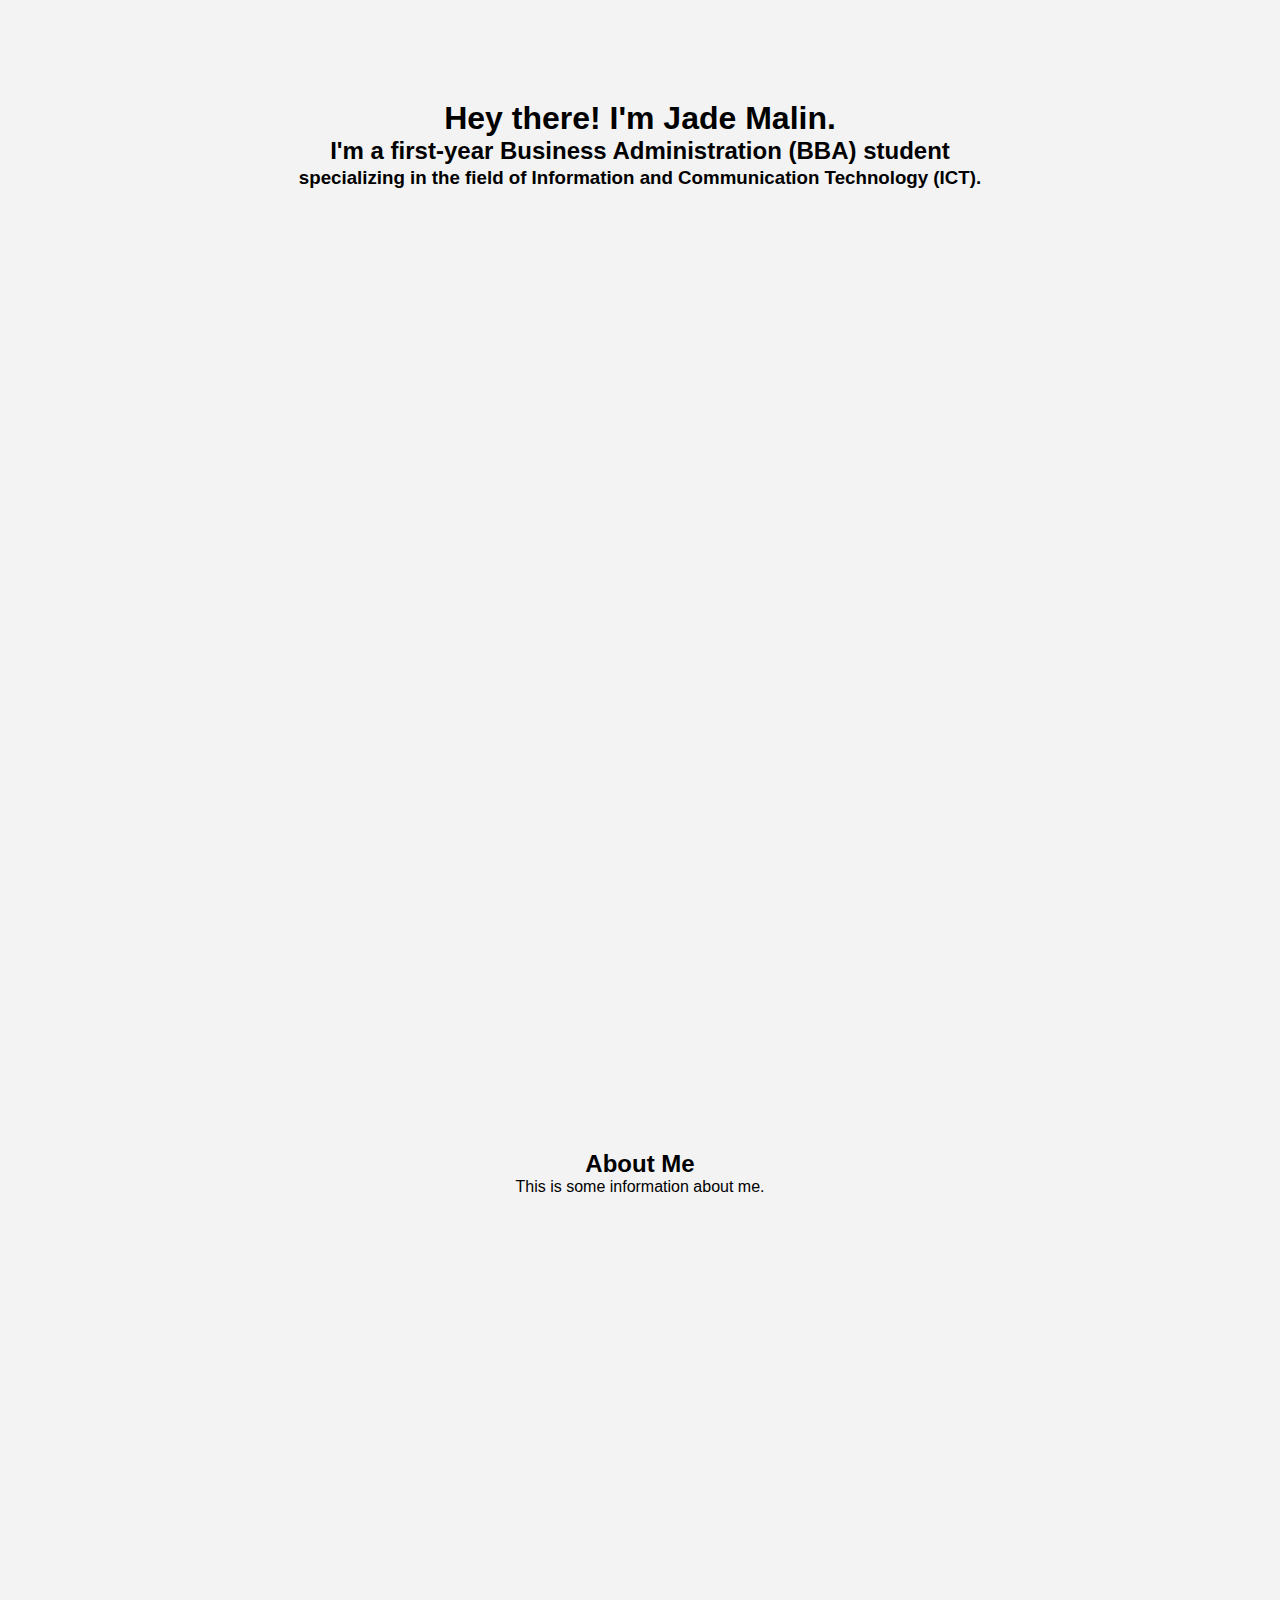
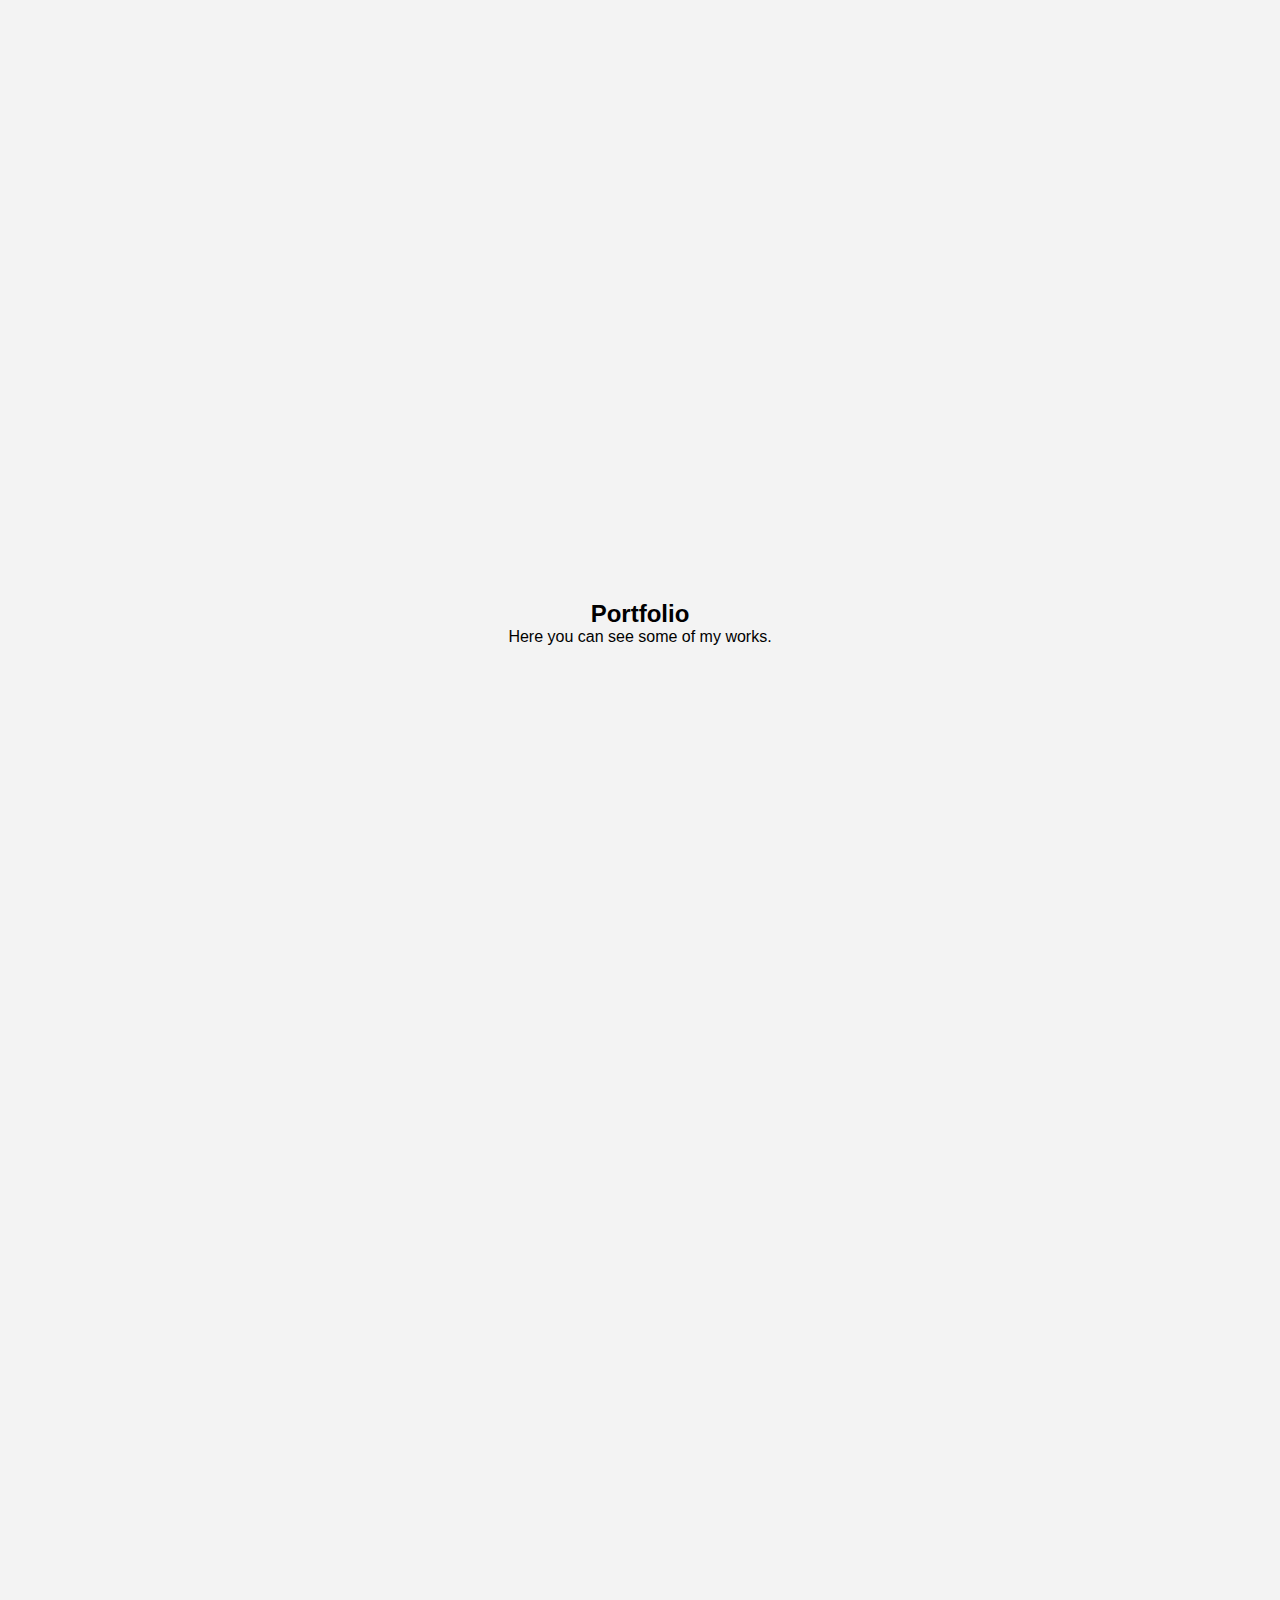
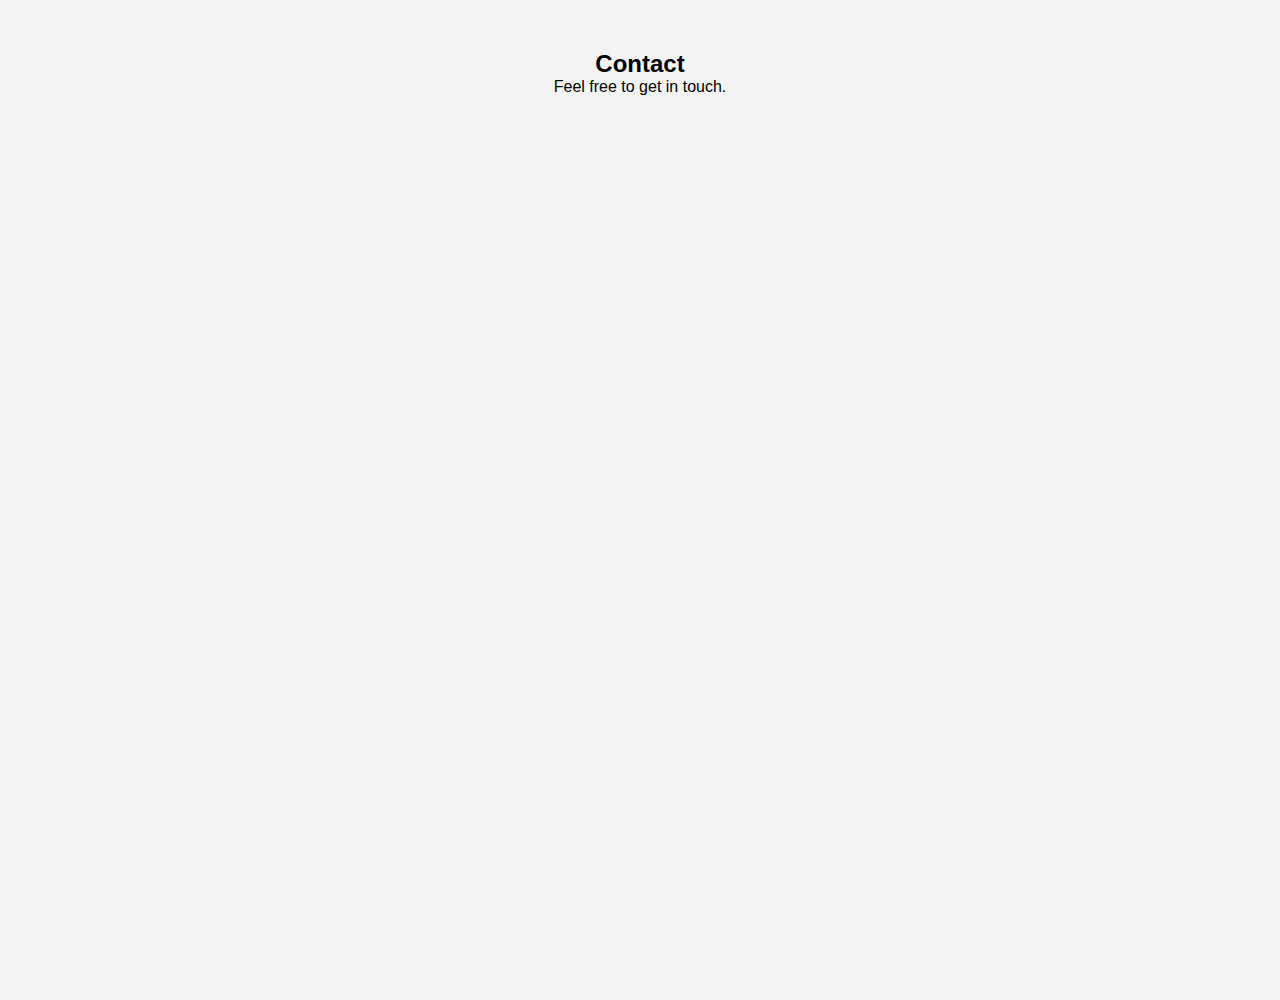
==== Javascript koodiversio/index.html @ 6ff7cad3 "back to top pois" ====
<!DOCTYPE html>
<html>
<head>
  <meta charset="utf-8">
  <title>Jade Malin</title>
  <link rel="stylesheet" href="styles.css">
  <script>

  </script>
</head>
<body>
  
  <div class="section" id="home">
    <header>
      <h1>Hey there! I'm <strong>Jade Malin</strong>.</h1>
      <h2>I'm a first-year Business Administration (BBA) student</h2>
      <h3> specializing in the field of Information and Communication Technology (ICT). </h3>
    </header>
  </div>
  
  <div class="section" id="about">
    <h2>About Me</h2>
    <p>This is some information about me.</p>
  </div>

  <div class="section" id="portfolio">
    <h2>Portfolio</h2>
    <p>Here you can see some of my works.</p>
  </div>

  <div class="section" id="contact">
    <h2>Contact</h2>
    <p>Feel free to get in touch.</p>
  </div>
</body>
</html>
---- Javascript koodiversio/styles.css ----
body, h1, h2, h3, p {
  margin: 0;
  padding: 0;
}

body {
  font-family: Arial, sans-serif;
  background-color: #f3f3f3;
}

.navbar {
  display: flex;
  justify-content: center;
  background-color: #00aaff;
  padding: 10px 0;
}

.navbar a {
  text-decoration: none;
  color: white;
  margin: 0 15px;
}

.section {
  text-align: center;
  padding: 100px 0;
  min-height: calc(100vh - 50px);
}

.section header h2 {
  margin-bottom: 2px;
}

.back-to-top {
  position: fixed;
  bottom: 20px;
  right: 20px;
  background-color: #00aaff;
  color: white;
  padding: 10px 20px;
  border-radius: 5px;
  cursor: pointer;
  display: none;
  opacity: 0.7;
  transition: opacity 0.3s;
}
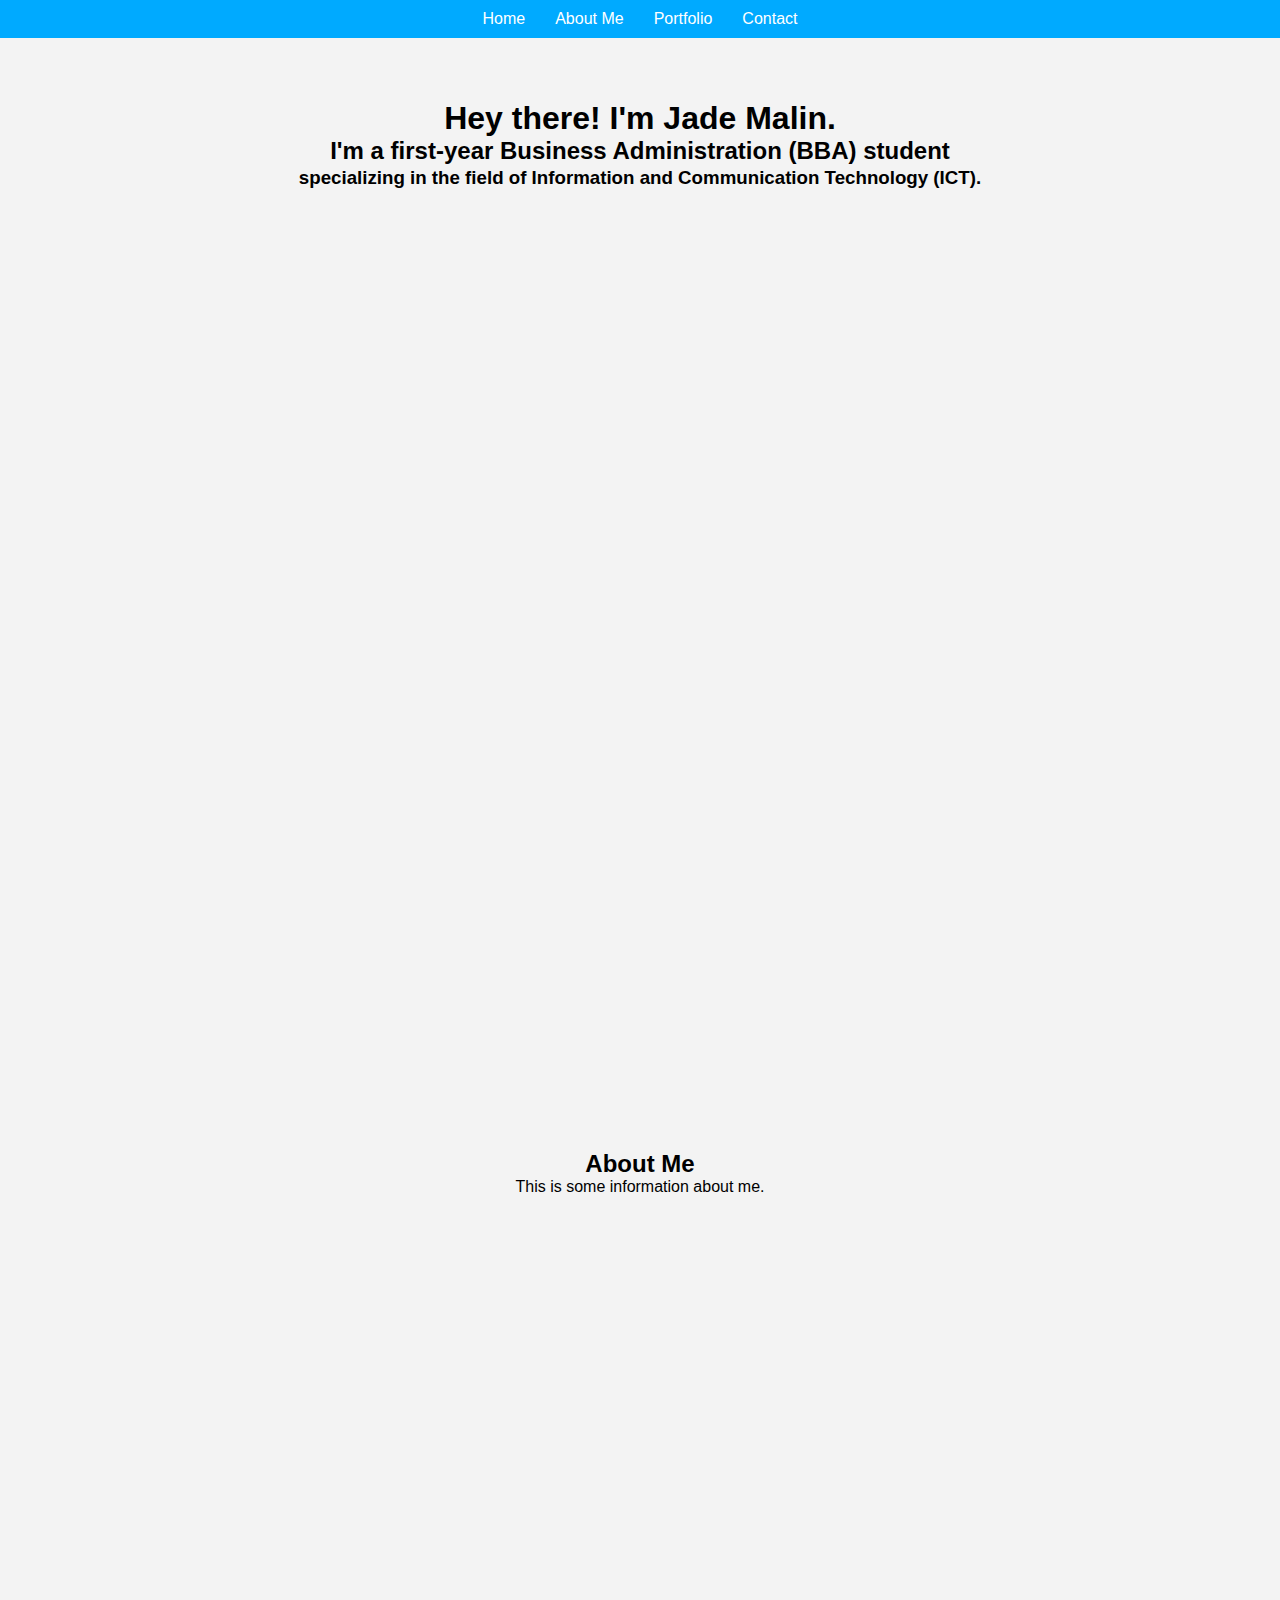
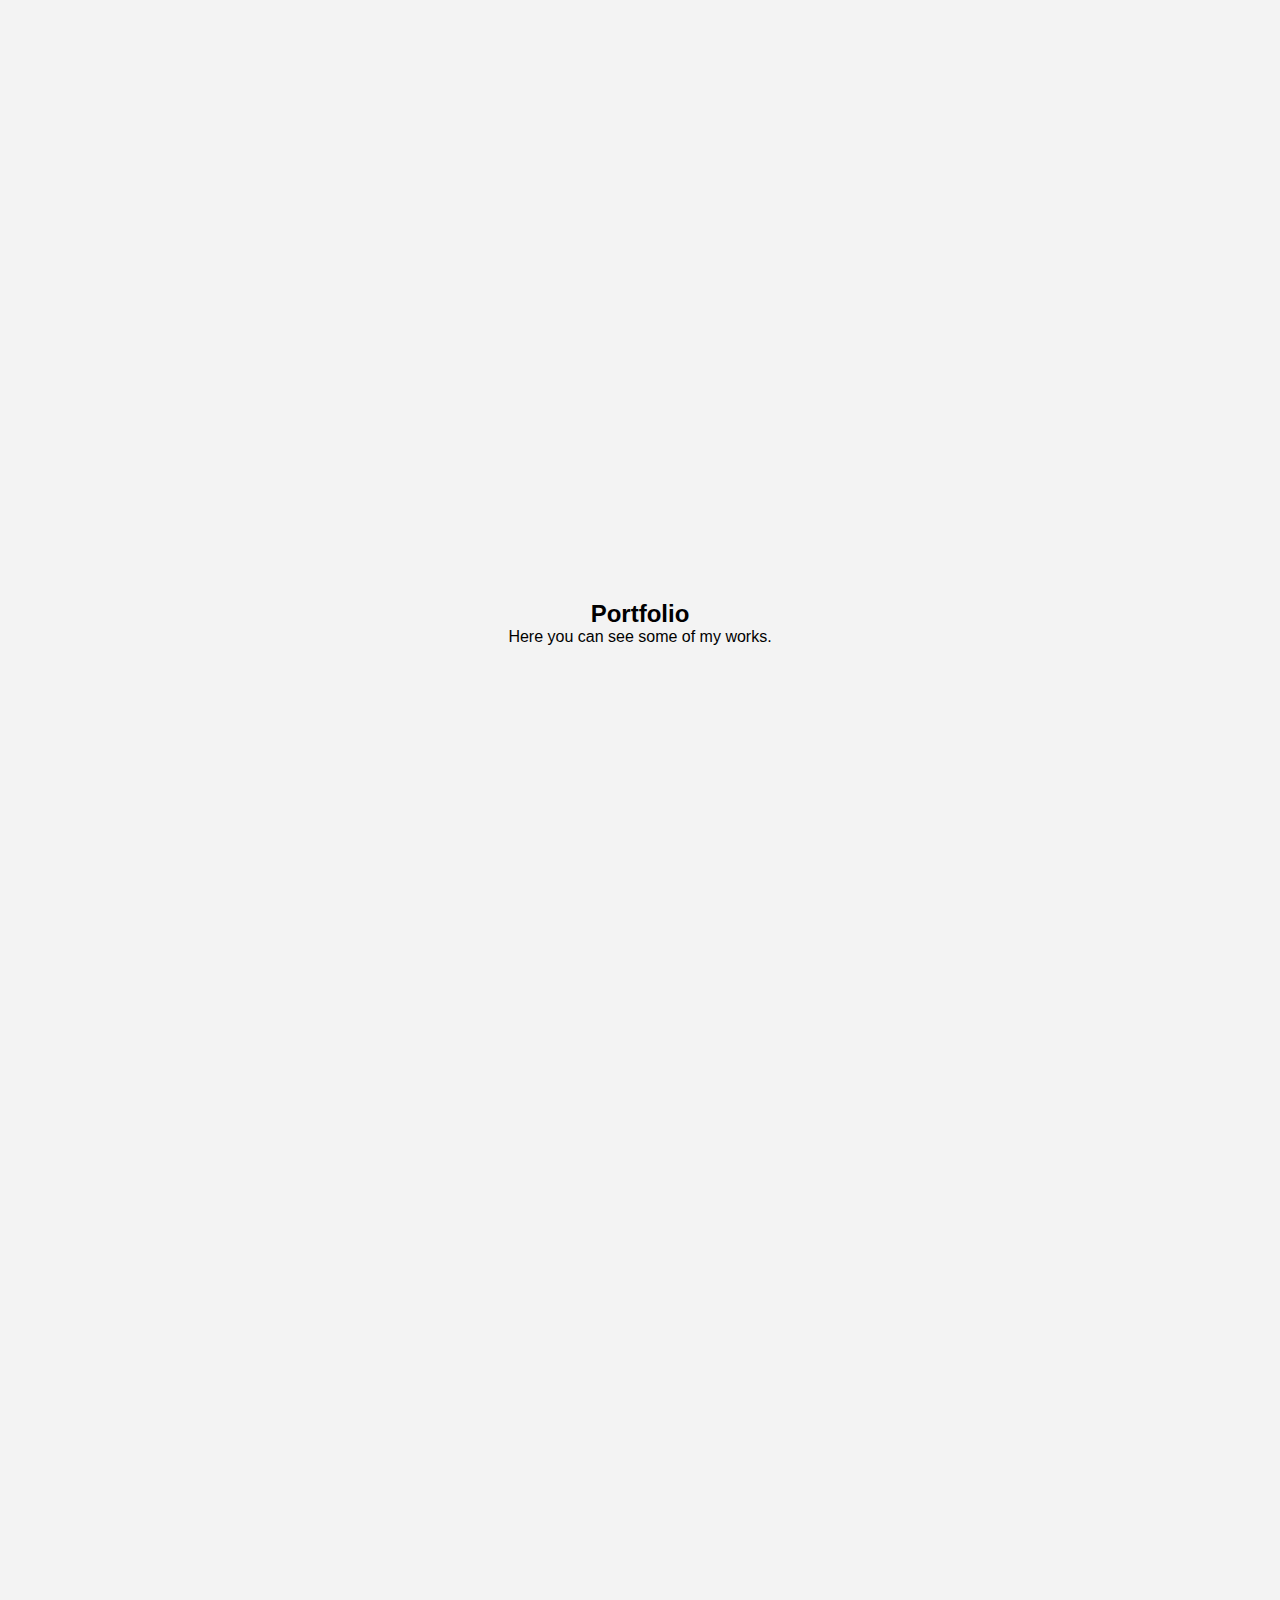
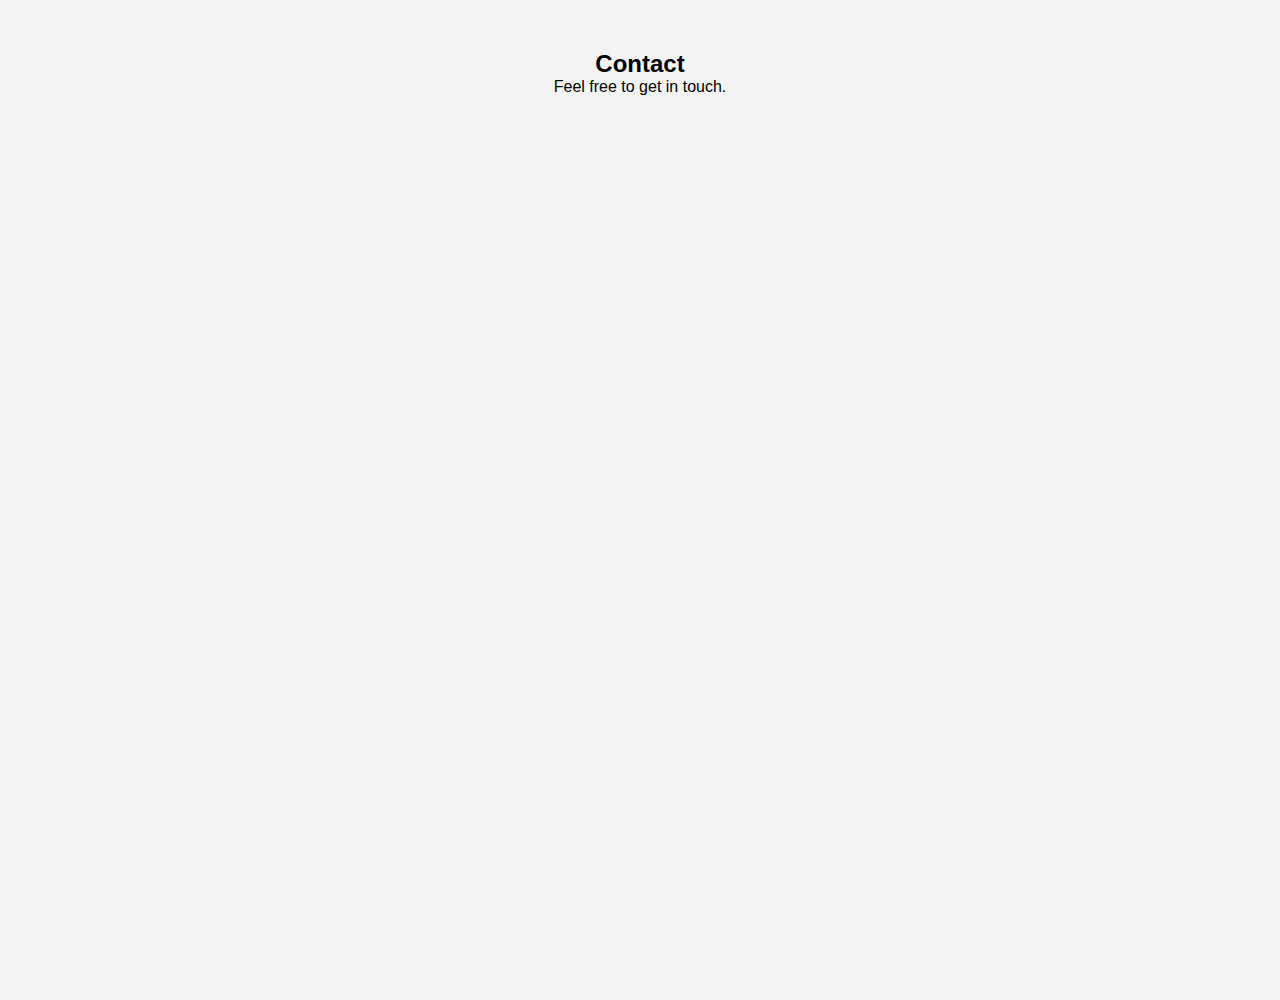
==== commit 0f9b535c: "testing 1 2" ====
--- a/Javascript koodiversio/index.html
+++ b/Javascript koodiversio/index.html
@@ -9,6 +9,12 @@
   </script>
 </head>
 <body>
+  <nav class="navbar">
+    <a href="javascript:void(0);" onclick="scrollToSection('home')">Home</a>
+    <a href="javascript:void(0);" onclick="scrollToSection('about')">About Me</a>
+    <a href="javascript:void(0);" onclick="scrollToSection('portfolio')">Portfolio</a>
+    <a href="javascript:void(0);" onclick="scrollToSection('contact')">Contact</a>
+</nav>
   
   <div class="section" id="home">
     <header>
--- a/Javascript koodiversio/styles.css
+++ b/Javascript koodiversio/styles.css
@@ -14,6 +14,10 @@
   justify-content: center;
   background-color: #00aaff;
   padding: 10px 0;
+  position: fixed;
+  top: 0;
+  width: 100%;
+  z-index: 1000;
 }
 
 .navbar a {
@@ -21,6 +25,7 @@
   color: white;
   margin: 0 15px;
 }
+
 
 .section {
   text-align: center;
@@ -32,16 +37,3 @@
   margin-bottom: 2px;
 }
 
-.back-to-top {
-  position: fixed;
-  bottom: 20px;
-  right: 20px;
-  background-color: #00aaff;
-  color: white;
-  padding: 10px 20px;
-  border-radius: 5px;
-  cursor: pointer;
-  display: none;
-  opacity: 0.7;
-  transition: opacity 0.3s;
-}
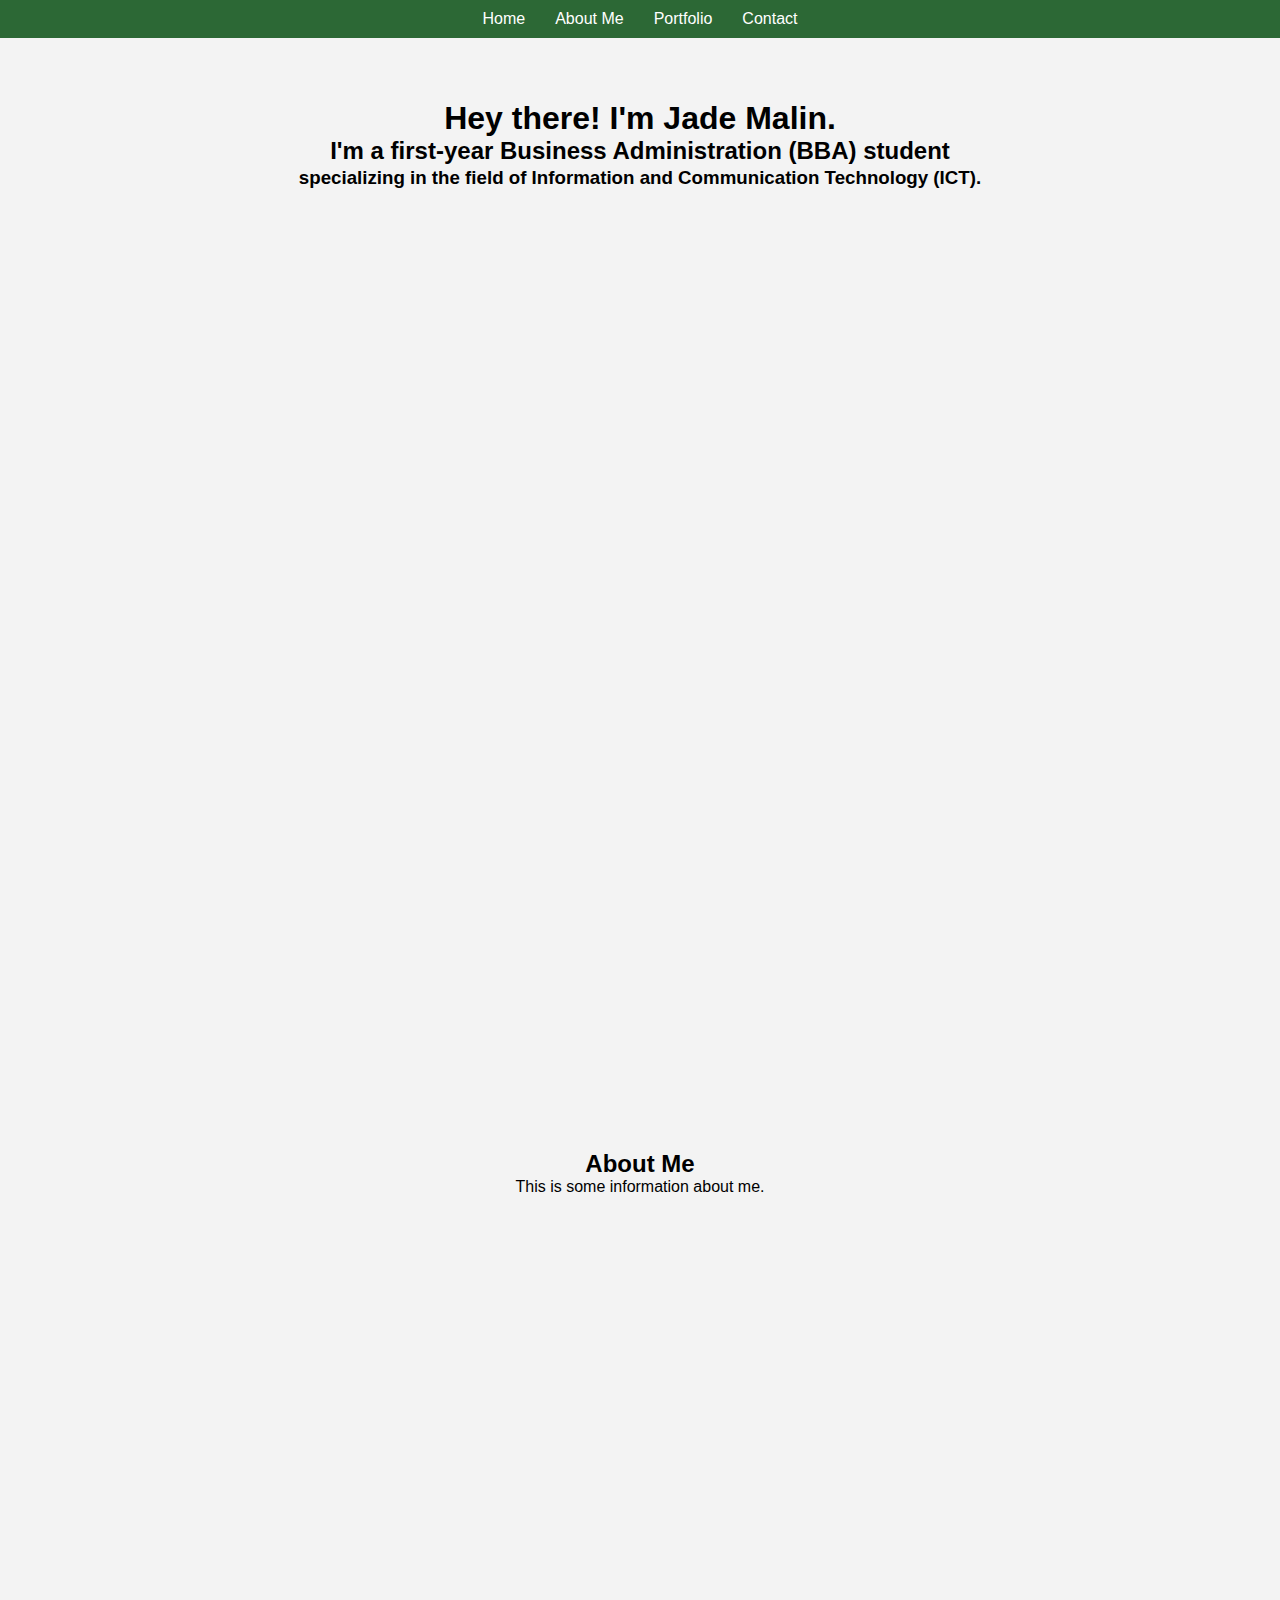
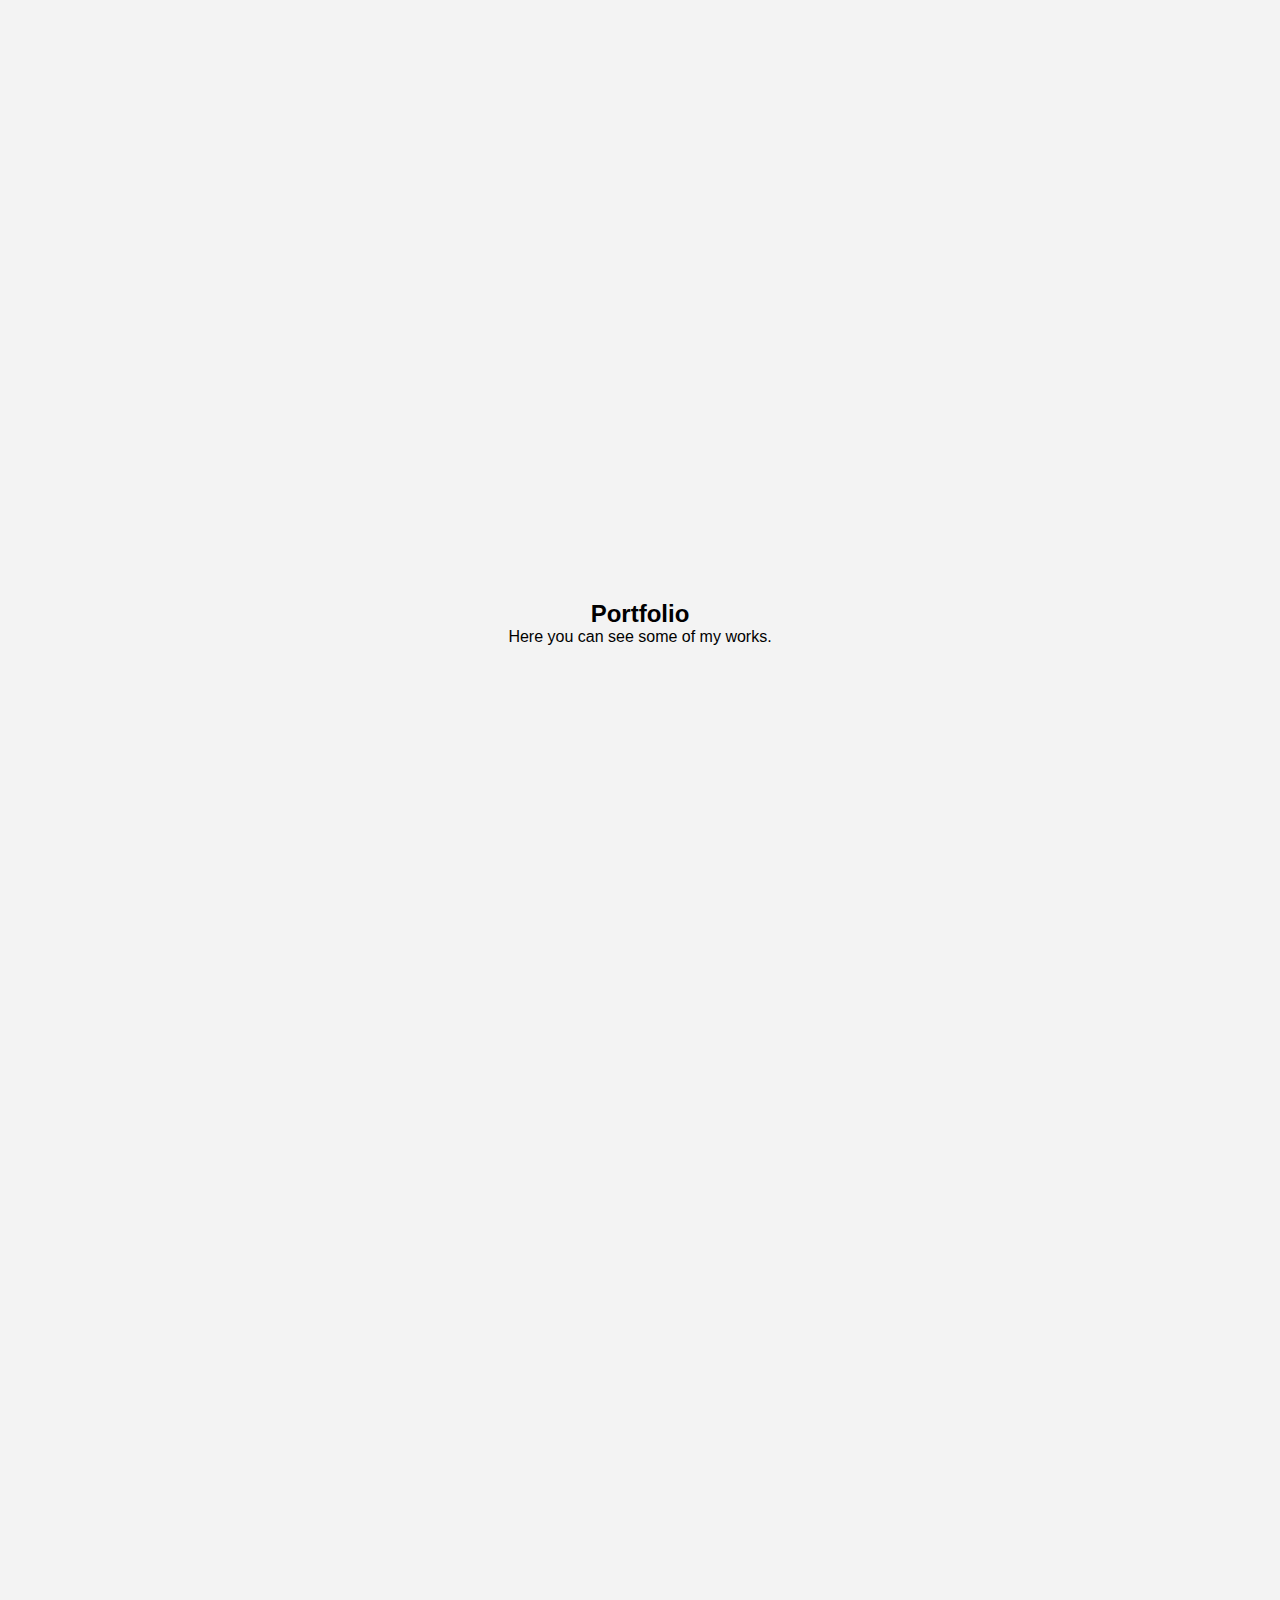
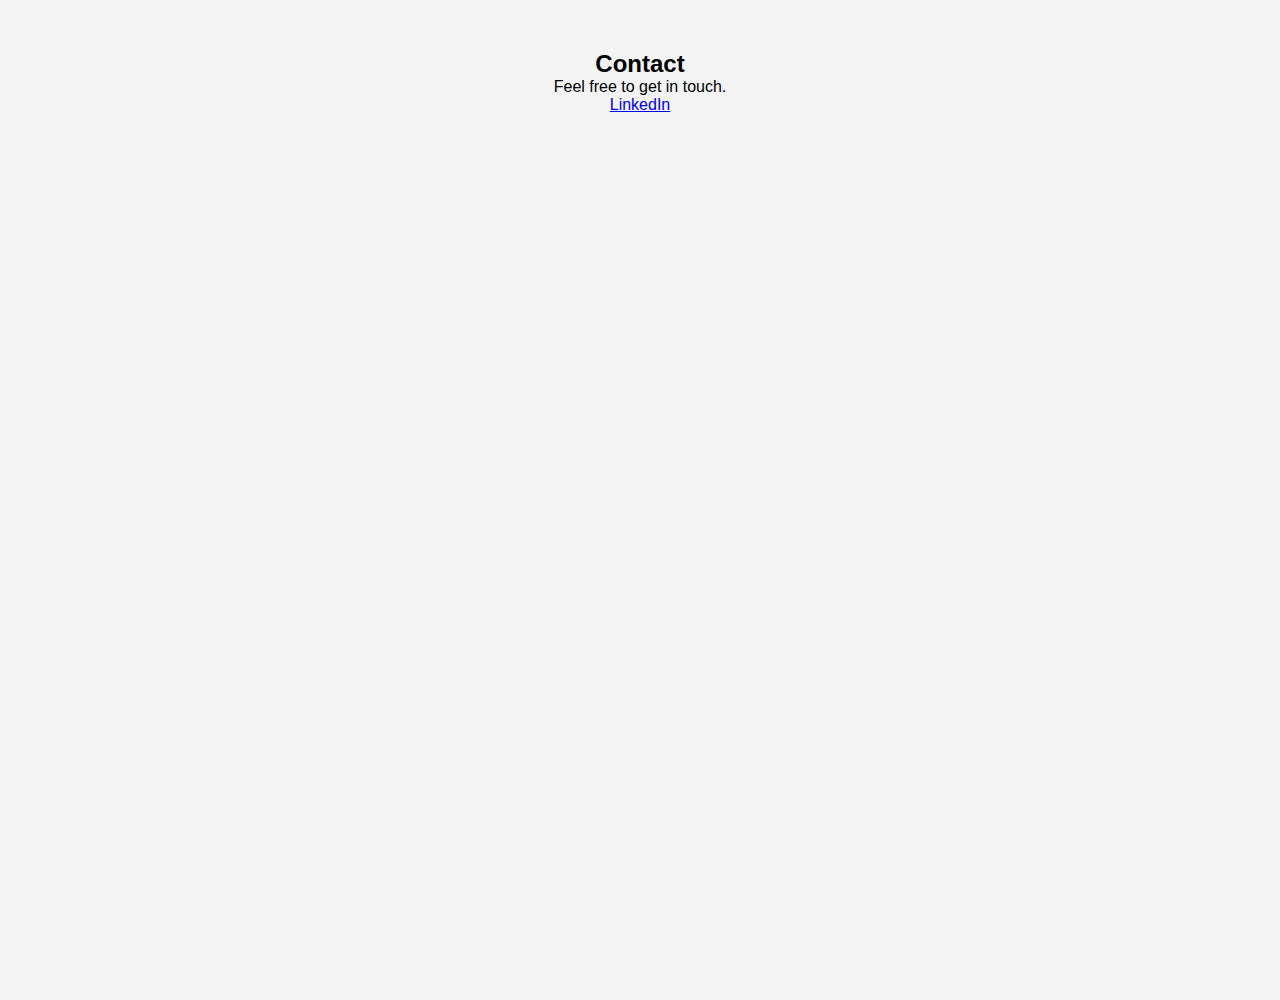
==== commit 6b397989: "testing" ====
--- a/Javascript koodiversio/index.html
+++ b/Javascript koodiversio/index.html
@@ -37,6 +37,9 @@
   <div class="section" id="contact">
     <h2>Contact</h2>
     <p>Feel free to get in touch.</p>
+    <a href="https://www.linkedin.com/in/jademalin">LinkedIn</a>
+</div>
+    </p>
   </div>
 </body>
 </html>
--- a/Javascript koodiversio/styles.css
+++ b/Javascript koodiversio/styles.css
@@ -12,7 +12,7 @@
 .navbar {
   display: flex;
   justify-content: center;
-  background-color: #00aaff;
+  background-color: #2c6835;
   padding: 10px 0;
   position: fixed;
   top: 0;
